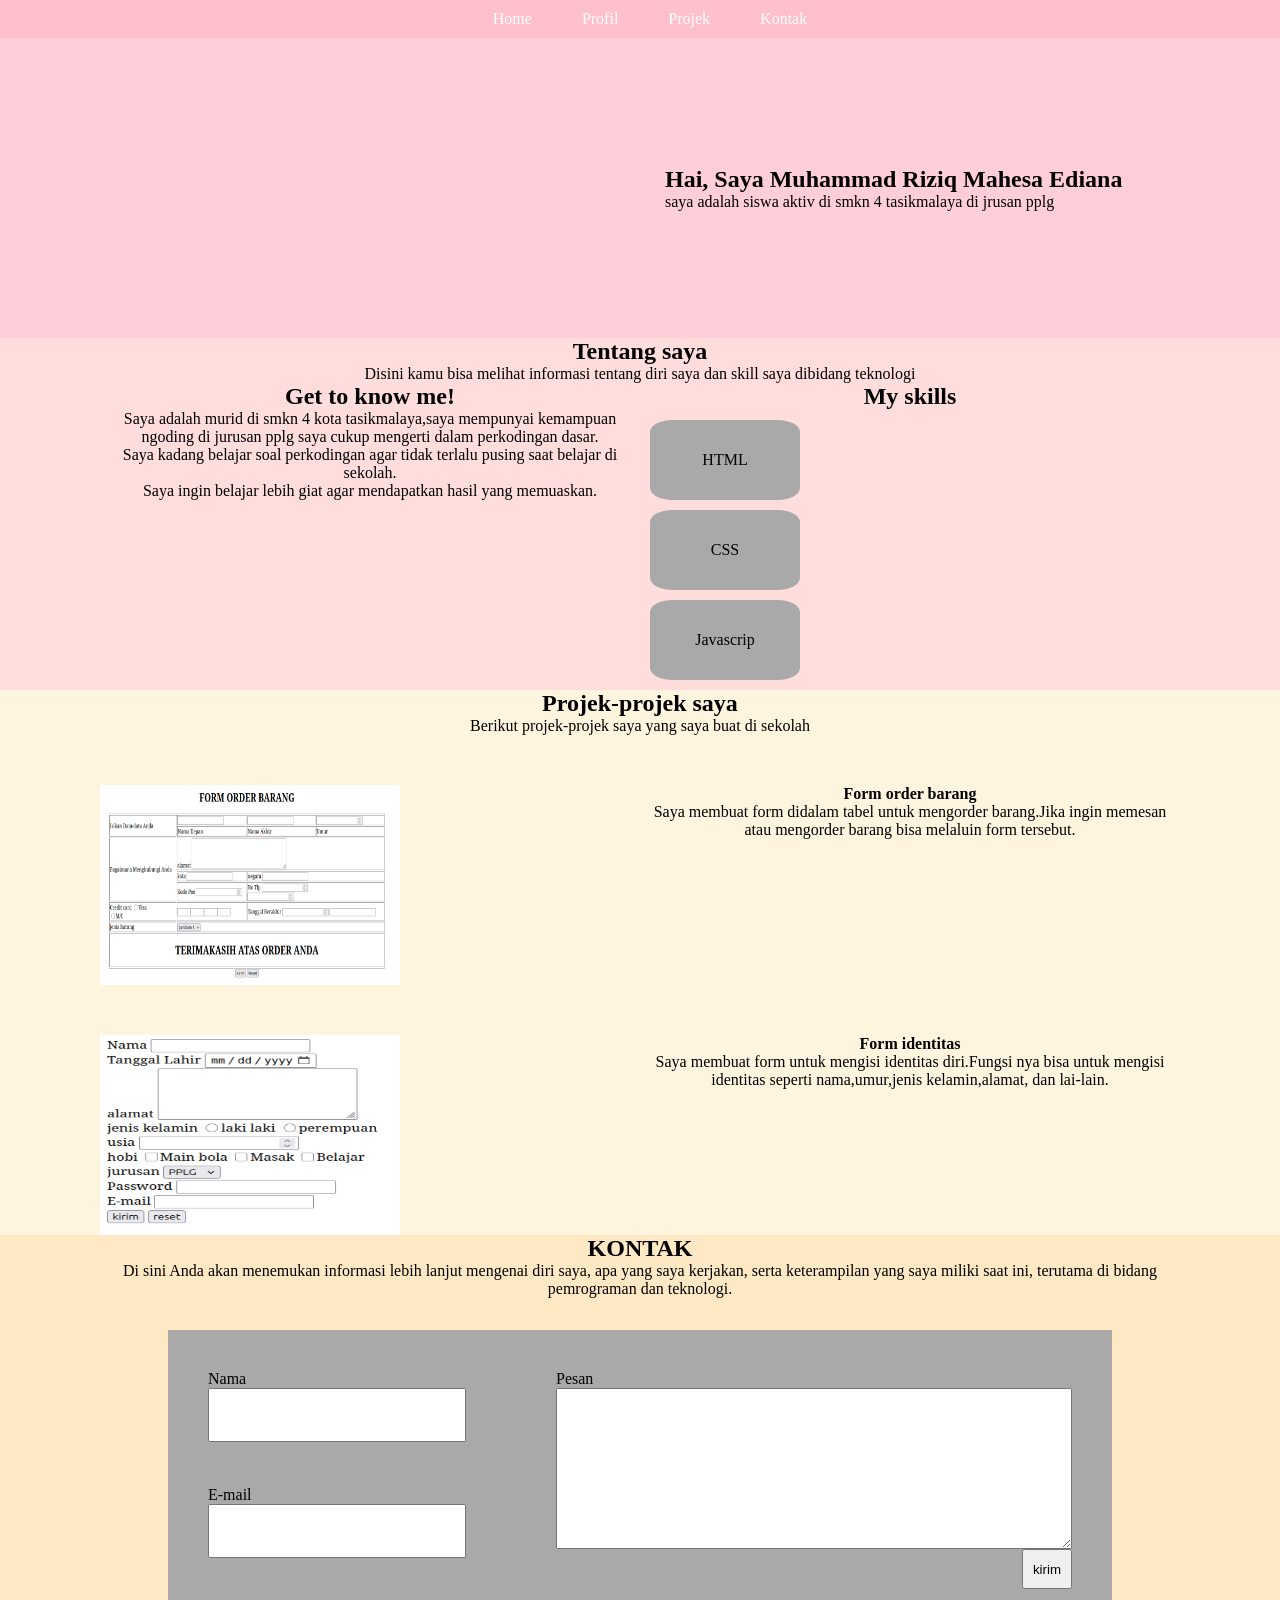
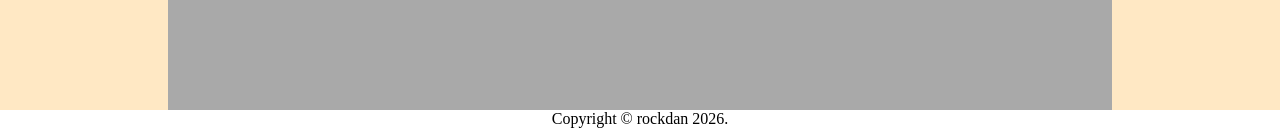
==== index.html @ 1e413e35 "Rename index2.html to index.html" ====
<!DOCTYPE html>
<html lang="en">
<head>
    <meta charset="UTF-8">
    <meta name="viewport" content="width=device-width, initial-scale=1.0">
    <title>Document</title>
    <link rel="stylesheet" href="gaya2.css">
</head>
<body>
    <div class="container">
        <header>
            <nav>
                <ul>
                    <li><a href="#home">Home</a></li>
                    <li><a href="#profil">Profil</a></li>
                    <li><a href="#projek">Projek</a></li>
                    <li><a href="#kontak">Kontak</a></li>
                </ul>
            </nav>
        </header>
            <section id="home" class="home">
                <div class="foto">
                   <img src="https://scontent-cgk2-1.cdninstagram.com/v/t51.82787-19/724235808_17953692507179201_7696989511318238797_n.jpg?stp=dst-jpg_s150x150_tt6&_nc_cat=106&ig_cache_key=GCD2KivBCEzIycg-AE32Bx4uM9FqbmNDAQAB1501500j-ccb7-5&ccb=7-5&_nc_sid=669407&efg=eyJ2ZW5jb2RlX3RhZyI6InByb2ZpbGVfcGljLnd3dy44MTAuQzMifQ%3D%3D&_nc_ohc=YGkB1XwCW-AQ7kNvwFOg4B-&_nc_oc=AdqWNGKb2kieFrGi9clsBU0onnVThle4jP6IdhNRax3MuBCnQ96m2TXyt28pcaNJcX4&_nc_zt=24&_nc_ht=scontent-cgk2-1.cdninstagram.com&_nc_gid=TDfIOGfPc6OmOS22JuJ-Cg&_nc_ss=7ba8c&oh=00_AQQv-OR6fPXvglJpZEXWJDNnDfj__MnFlRxmwBUirEcmFA&oe=6AF1A92E" alt="">
                </div>
                <div class="tentang">
                    <h1>Hai, Saya Muhammad Riziq Mahesa Ediana</h1>
                    saya adalah siswa aktiv di smkn 4 tasikmalaya di jrusan pplg
                </div>
            </div>
            </section>
            <section id="profil" class="profil">
                <div class="profilsaya">
                   <h1>Tentang saya</h1>
                  <p>Disini kamu bisa melihat informasi tentang diri saya dan skill saya dibidang teknologi</p>
                </div>
                <div class="tentang2">
                        
                   <div class="detail saya">
                    <h2>Get to know me!</h2>
                    <p>Saya adalah murid di smkn 4 kota tasikmalaya,saya mempunyai kemampuan ngoding di jurusan pplg saya cukup mengerti dalam perkodingan dasar.</p>
                    <p>Saya kadang belajar soal perkodingan agar tidak terlalu pusing saat belajar di sekolah.</p>
                    <p>Saya ingin belajar lebih giat agar mendapatkan hasil yang memuaskan.</p>
                   </div> 
                
                <div class="myskills">
                        <h2>My skills</h2>
                        <div class="list">
                        <div class="kotak">HTML</div>
                        <div class="kotak">CSS</div>
                        <div class="kotak">Javascrip</div></div>
                </div>
                </div>
                
            </section>
            <section id="projek" class="projek">
                <div class="projeksaya">
                    <h2>Projek-projek saya</h2>
                    <p>Berikut projek-projek saya yang saya buat di sekolah</p>
                </div>
                <div class="web">
                    <div class="poto"><img src="order.png" alt="" height="200px" width="300px"></div>
                    <div class="website"><p><h4>Form order barang</h4>Saya membuat form didalam tabel untuk mengorder barang.Jika ingin memesan atau mengorder barang bisa melaluin form tersebut.</p></div>
                </div>
                <div class="web">
                    <div class="poto"><img src="form2.png" alt="" height="200px" width="300px"></div>
                    <div class="website"><p><h4>Form identitas</h4>Saya membuat form untuk mengisi identitas diri.Fungsi nya bisa untuk mengisi identitas seperti nama,umur,jenis kelamin,alamat, dan lai-lain.</p></div>
                </div>
                </div>
            </section>
            <section id="kontak" class="kontak">
                <div class="kontak1">
                  <h2>KONTAK</h2>
                  <p> Di sini Anda akan menemukan informasi lebih lanjut mengenai diri saya, apa yang saya kerjakan, serta keterampilan yang saya miliki saat ini, terutama di bidang pemrograman dan teknologi.</p>
                </div>
                <div>
                    <div class="balok">
                        <div class="formkanan">
                    <label for="nama">Nama</label>
                    <input type="text" name="nama"><br>
                    <label for="E-mail">E-mail</label>
                    <input type="text" name="E-mail"></div>
                    
                    <div class="formkiri">
                        <label for="Pesan">Pesan</label>
                        <textarea name="pesan"></textarea>
                        <input type="submit" value="kirim" name="kirim">
                    </div>
                    </div>
                </div>
            </section>
            <footer>Copyright &copy; rockdan 2026.</footer>
    </div>
</body>
</html>
---- gaya2.css ----
*{
       margin: 0;
    padding: 0;
}
.container {
    background-color: #FFCED8;
}
header {
    width: 100%;
    padding: 10px;
    background-color: pink;
}
nav a{
    color: white;
    text-decoration: none;
    display: block;
}
nav ul li a:hover {
    background-color: yellow;
    color: black;
}
nav ul {
    display: flex;
    list-style-type: none;
    align-items: center;
    justify-content: center;
    gap: 50px;
}
section {
    min-height: 300px;
    padding-left: 100px;
    padding-right: 100px;
}
 #home {
    /* background-color: red; */
    display: grid;
    grid-template-columns:1fr 1fr;
    gap: 50px;
    align-items: center;
    justify-content: center;
}
.foto {
    /* background-color: white; */
}
.foto img {
    border-radius: 50%;
}
.tentang {
    /* background-color: black; */
}
footer{
    text-align: center;
}
.profil {
    text-align: center;
    background-color: #FFDDDD;
}
.tentang2{
    display: grid;
    grid-template-columns: 1fr 1fr;
    text-align: center;
}
.myskills {
    text-align: center;
}005A9C
.list{
    display: flex;
    margin-top: 10px;
    gap: 10ox;
    padding: 50px;
}
.kotak{
    margin: 10px;
    height: 80px;
    width: 150px;
    border-radius: 15%;
    background-color: darkgray;
    justify-content: center;
    align-items: center;
    display: flex;

}
.projek{
    background-color: #FFF4DE;
    text-align: center;
    display: flex;
    flex-direction: column;
    justify-content: center;
}
.poto {
    background-color: darkgray;
    width: 300px;
    height: 200px;
    grid-template-columns: 1fr 1fr;
    
}
.web {
    text-align: center;
    display: grid;
    grid-template-columns: 1fr 1fr;
    justify-content: center;
    margin-top: 50px;
}
.kontak {
    background-color: #FFE8C4;
    
}
.kontak1 {
    text-align: center;
    margin-bottom: 3%;
}
.balok {
    width: 80%;
    height: 300px;
    background-color: darkgray;
    margin: 0 auto;
    padding: 40px;
    grid-template-columns: 1fr 2fr;
    display: grid;
    gap: 90px;
}
.formkanan, .formkiri {
   display: flex;
   flex-direction: column;
}
textarea {
    height: 159px;
    width: 555-=px;

}
input[type=text]{
    height: 50px;
    margin-bottom: 10%;
}
.balok input[type=submit] {
    height: 40px;
    width: 50px;
    align-self: flex-end;
}
footer {
    text-align: center;
}
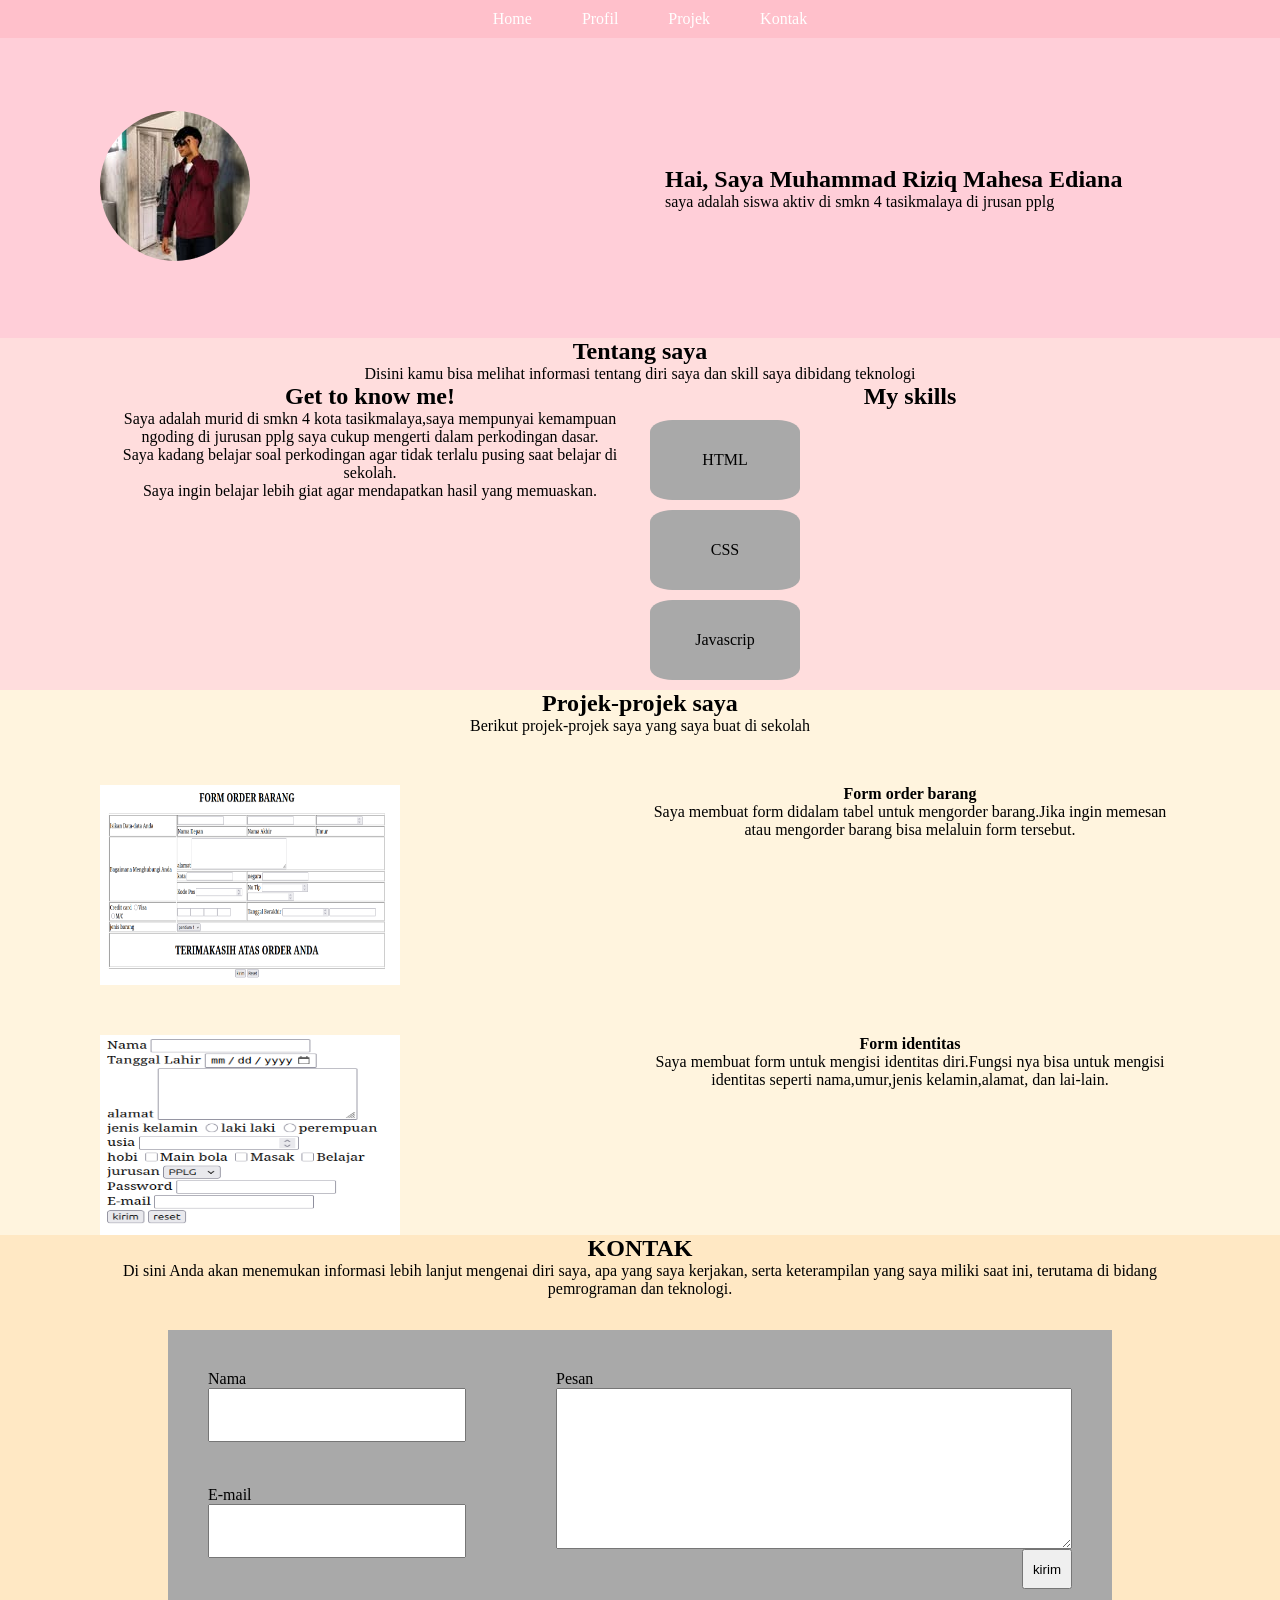
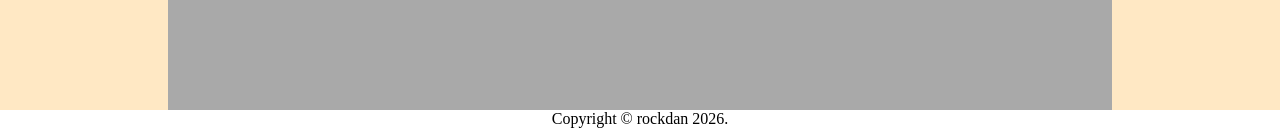
==== commit 0de67e3b: "Update index.html" ====
--- a/index.html
+++ b/index.html
@@ -20,7 +20,7 @@
         </header>
             <section id="home" class="home">
                 <div class="foto">
-                   <img src="https://scontent-cgk2-1.cdninstagram.com/v/t51.82787-19/724235808_17953692507179201_7696989511318238797_n.jpg?stp=dst-jpg_s150x150_tt6&_nc_cat=106&ig_cache_key=GCD2KivBCEzIycg-AE32Bx4uM9FqbmNDAQAB1501500j-ccb7-5&ccb=7-5&_nc_sid=669407&efg=eyJ2ZW5jb2RlX3RhZyI6InByb2ZpbGVfcGljLnd3dy44MTAuQzMifQ%3D%3D&_nc_ohc=YGkB1XwCW-AQ7kNvwFOg4B-&_nc_oc=AdqWNGKb2kieFrGi9clsBU0onnVThle4jP6IdhNRax3MuBCnQ96m2TXyt28pcaNJcX4&_nc_zt=24&_nc_ht=scontent-cgk2-1.cdninstagram.com&_nc_gid=TDfIOGfPc6OmOS22JuJ-Cg&_nc_ss=7ba8c&oh=00_AQQv-OR6fPXvglJpZEXWJDNnDfj__MnFlRxmwBUirEcmFA&oe=6AF1A92E" alt="">
+                   <img src="riziq.jpg" alt="">
                 </div>
                 <div class="tentang">
                     <h1>Hai, Saya Muhammad Riziq Mahesa Ediana</h1>
